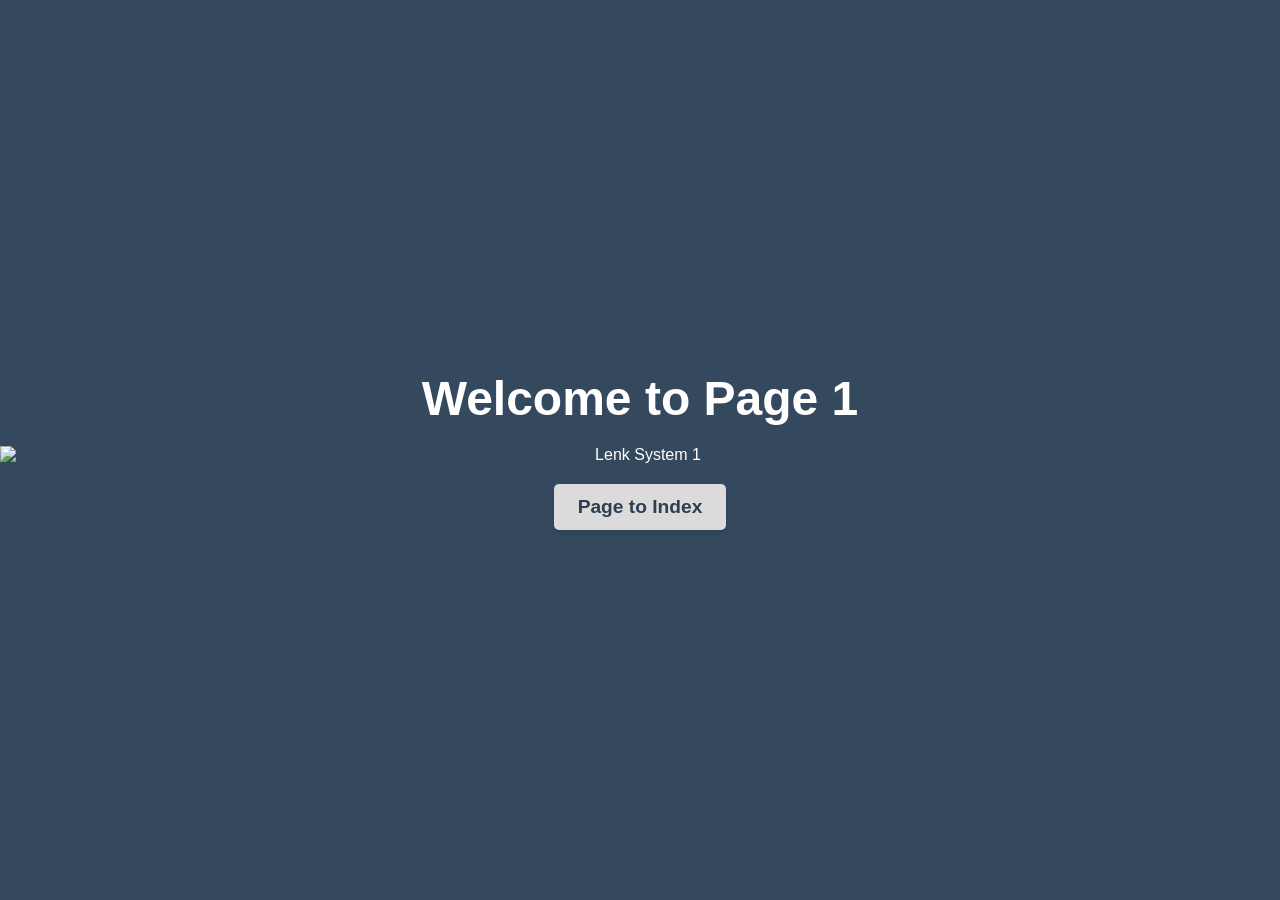
==== version_1.html @ 64f11713 "add Image to page 1 minor changes to color and naming" ====
<!DOCTYPE html>
<html lang="en">
    <head>
        <meta charset="UTF-8">
        <meta name="viewport" content="width=device-width, initial-scale=1.0">
        <title>version_1</title>
        <link rel="stylesheet" href="style.css">
    </head>
    <body>
        <div class="slide" id="slide">
            <h1>Welcome to Page 1</h1>
            <img src="Theoretisches Lenk-System 1.pdf" alt="Lenk System 1" style="width: 100%; height: auto;">

            <a href="index.html" class="btn">Page to Index</a>
        </div>
    </body>
</html>
---- style.css ----
* {
    margin: 0;
    padding: 0;
    box-sizing: border-box;
    font-family: 'Poppins', sans-serif;
}

.slider-container {
    width: 100vw;
    height: 100vh;
    overflow-y: scroll;
    scroll-snap-type: y mandatory;
    scroll-behavior: smooth;
}

.slide {
    width: 100vw;
    height: 100vh;
    scroll-snap-align: start;

    display: flex;
    flex-direction: column;
    justify-content: center;
    align-items: center;
    color: white;
    text-align: center;
}

#Presentation-Slide {background-color: #2c3e50;}
#Content-Slide {background-color: #e67e22;}
#Credits-and-Quells-Slide {background-color: #27ae60;}

#slide {background-color: #34495e;}

h1 {
    font-size: 3rem;
    margin-bottom: 20px;
}

p {
    font-size: 1.5rem;
}

.btn {
    display: inline-block;
    margin-top: 20px;
    padding: 12px 24px;
    background-color: #dbdbdb;
    color: #2c3e50;
    text-decoration: none;
    font-size: 1.2rem;
    font-weight: bold;
    border-radius: 5px;
    transition: background-color 0.3s, color 0.3s;
    box-shadow: 0 4px 6px rgba(0,0,0,0.1);
}

.btn:hover {
    background-color: #2c3e50;
    color: #aaaaaa;
    transform: translateY(-3px);
    box-shadow: 0 6px 8px rgba(0,0,0,0.15);
}
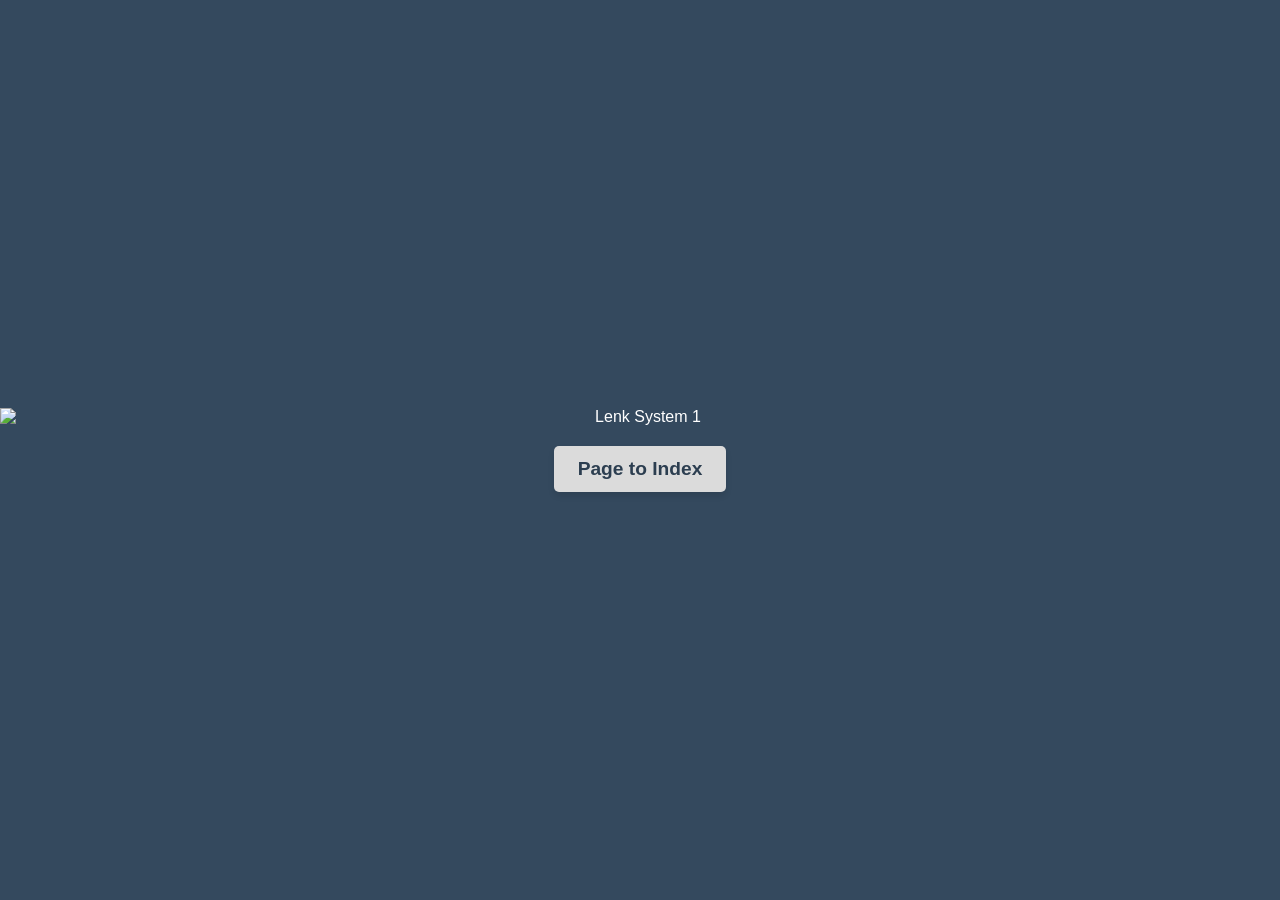
==== commit 1ae03007: "changed pdf file to png also changed the disign" ====
--- a/version_1.html
+++ b/version_1.html
@@ -7,11 +7,21 @@
         <link rel="stylesheet" href="style.css">
     </head>
     <body>
-        <div class="slide" id="slide">
-            <h1>Welcome to Page 1</h1>
-            <img src="Theoretisches Lenk-System 1.pdf" alt="Lenk System 1" style="width: 100%; height: auto;">
+        <div class="slider-container">
+            <section class="slide" id="slide1">
+                <img src="theoretical steering system.png" alt="Lenk System 1" style="width: 100%; height: auto;">
+                <a href="index.html" class="btn">Page to Index</a>
+            </section>
 
-            <a href="index.html" class="btn">Page to Index</a>
+            <section class="slide" id="slide2">
+                <h1>Sketch for a Stub axle steering system</h1>
+                <p>First Sketch of a simple steering mechanism that i came up with, afterward I searched for a similar design and adopted the name.</p>
+                <p>The design works by shifting LA via the servo to the left or right, wich in case rotates the tires on the axle in RA, where it is mounted to.</p>
+                <p>The Servo is a fixed component, it is mounted directly to the chassis. Where as LA and the tires are partly mounted and still able to move in the desired direction.</p>
+                <p>The red Dots showcase wich part is connected to each other and cannot move independently from each other. The Arrows on the other hand indicate the direction of movement.</p>
+
+                <a href="version_1.html" class="btn">Page 1</a>
+            </section>
         </div>
     </body>
 </html>
--- a/style.css
+++ b/style.css
@@ -30,7 +30,8 @@
 #Content-Slide {background-color: #e67e22;}
 #Credits-and-Quells-Slide {background-color: #27ae60;}
 
-#slide {background-color: #34495e;}
+#slide1 {background-color: #34495e;}
+#slide2 {background-color: #345e4a;}
 
 h1 {
     font-size: 3rem;
